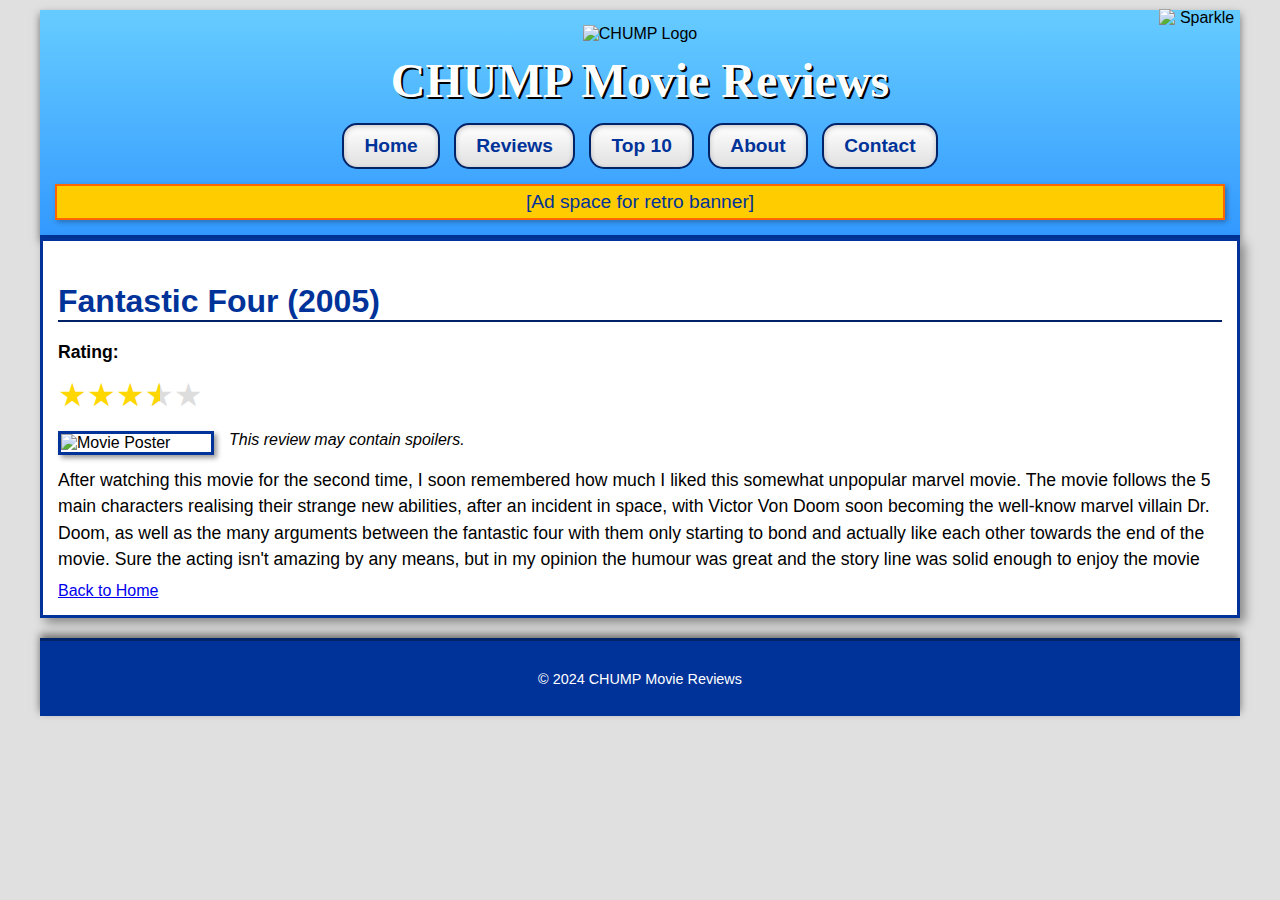
==== fantasticfour-review1.html @ d6ce42c2 "Add files via upload" ====
<!DOCTYPE html>
<html lang="en">
<head>
    <meta charset="UTF-8">
    <meta name="viewport" content="width=device-width, initial-scale=1.0">
    <title>Detailed Review - CHUMP Movie Reviews</title>
    <link rel="stylesheet" href="styles.css"> <!-- Link to your main stylesheet -->
</head>
<body>
    <div class="container">
        <header>
            <div class="logo-container">
                <img src="chump-logo.gif" alt="CHUMP Logo">
                <h1>CHUMP Movie Reviews</h1>
            </div>
            <nav>
                <a href="#">Home</a>
                <a href="#">Reviews</a>
                <a href="#">Top 10</a>
                <a href="#">About</a>
                <a href="#">Contact</a>
                <img src="images/sparkle.gif" alt="Sparkle" class="sparkle">
            </nav>
            <div class="banner-ad">[Ad space for retro banner]</div>
        </header>


        <main>
            <article class="detailed-review">
                <h2 id="movie-title">Movie Title</h2>
                <p><strong>Rating:</strong> 
                    <div class="rating" id="rating"></div>
                </p>
                <img src="images/fantastic-four-poster.webp" alt="Movie Poster">
                <i>This review may contain spoilers.</i>
                <p id="review-content">Detailed review content goes here...</p>
                <a href="index.html" class="back-to-home">Back to Home</a>
            </article>
        </main>

        <footer>
            <p>&copy; 2024 CHUMP Movie Reviews</p>
        </footer>
    </div>

    <script>
        function generateStars(rating) {
            const fullStars = Math.floor(rating);
            const hasHalfStar = !Number.isInteger(rating);
            const totalStars = 5;

            let starsHtml = '';

            for (let i = 0; i < totalStars; i++) {
                if (i < fullStars) {
                    starsHtml += '<span class="star full">&#9733;</span>'; // Full star
                } else if (i === fullStars && hasHalfStar) {
                    starsHtml += '<span class="star half">&#9733;</span>'; // Half star
                } else {
                    starsHtml += '<span class="star empty">&#9733;</span>'; // Empty star
                }
            }
            
            return starsHtml;
        }

        document.addEventListener('DOMContentLoaded', () => {
            const ratingValue = 3.5; // Example rating value
            const movieTitle = "Fantastic Four (2005)"; // Example movie title
            const reviewContent = "After watching this movie for the second time, I soon remembered how much I liked this somewhat unpopular marvel movie. The movie follows the 5 main characters realising their strange new abilities, after an incident in space, with Victor Von Doom soon becoming the well-know marvel villain Dr. Doom, as well as the many arguments between the fantastic four with them only starting to bond and actually like each other towards the end of the movie. Sure the acting isn't amazing by any means, but in my opinion the humour was great and the story line was solid enough to enjoy the movie";

            document.getElementById('rating').innerHTML = generateStars(ratingValue);
            document.getElementById('movie-title').textContent = movieTitle;
            document.getElementById('review-content').textContent = reviewContent;
        });
    </script>
</body>
</html>
---- styles.css ----
/* General styles */
body {
    font-family: 'Verdana', sans-serif;
    background: url('background-pattern.png') repeat;
    color: #000;
    margin: 0;
    padding: 0;
    background-color: #e0e0e0;
}

.container {
    max-width: 1200px;
    margin: 0 auto;
    padding: 10px;
}

header {
    background: url('header-background.gif') repeat-x, linear-gradient(to bottom, #66ccff, #3399ff);
    padding: 15px;
    border-bottom: 3px solid #003399;
    box-shadow: 0 4px 8px rgba(0, 0, 0, 0.5);
    text-align: center;
    position: relative;
}

.logo-container img {
    width: 100px;
    height: auto;
}

header h1 {
    font-family: 'Comic Sans MS', cursive;
    font-size: 3em;
    color: #fff;
    text-shadow: 2px 2px #000;
    margin: 10px 0;
}

nav {
    text-align: center;
    margin: 10px 0;
}

nav a {
    display: inline-block;
    padding: 10px 20px;
    background: linear-gradient(to bottom, #ffffff, #e0e0e0);
    color: #003399;
    text-decoration: none;
    border: 2px solid #002266;
    border-radius: 15px;
    margin: 5px;
    box-shadow: inset 0 2px 5px rgba(0, 0, 0, 0.2);
    font-weight: bold;
    font-size: 1.2em;
}

nav a:hover {
    background: linear-gradient(to bottom, #f0f0f0, #d0d0d0);
    color: #002266;
}

.sparkle {
    position: absolute;
    top: -1px;
    right: 1px;
    width: 80px;
    height: 80px;
}

.banner-ad {
    background-color: #ffcc00;
    border: 2px solid #ff6600;
    padding: 5px;
    margin-top: 10px;
    font-size: 1.2em;
    color: #003399;
    text-align: center;
    box-shadow: 2px 2px 5px rgba(0, 0, 0, 0.3);
}

/* Content wrapper */
.content-wrapper {
    display: flex;
    margin-top: 20px;
}

.sidebar {
    width: 250px;
    background-color: #e6e6ff;
    padding: 10px;
    border-right: 3px solid #003399;
    box-shadow: 5px 0 10px rgba(0, 0, 0, 0.3);
    margin-right: 20px;
    font-size: 0.9em;
}

.widget {
    margin-bottom: 20px;
    background: url('widget-bg.gif') repeat-x;
    border: 2px solid #002266;
    padding: 10px;
    box-shadow: 2px 2px 5px rgba(0, 0, 0, 0.3);
    text-align: center;
}

.widget h3 {
    font-size: 1.2em;
    color: #003399;
    margin-bottom: 10px;
    border-bottom: 2px dashed #002266;
    padding-bottom: 5px;
}

.widget ul {
    list-style-type: none;
    padding: 0;
}

.widget ul li {
    margin-bottom: 5px;
}

.widget ul li a {
    text-decoration: none;
    color: #003399;
    font-weight: bold;
}

.widget ul li a:hover {
    text-decoration: underline;
    color: #002266;
}

main {
    flex-grow: 1;
}

/* Review section adjustments */
article {
    background-color: #ffffff;
    border: 3px solid #003399;
    padding: 15px;
    margin-bottom: 20px;
    box-shadow: 5px 5px 10px rgba(0, 0, 0, 0.4);
    position: relative;
    overflow: hidden; /* Ensures the float is cleared */
}

article img {
    width: 150px; /* Fixed width for all images */
    height: auto; /* Maintain aspect ratio */
    float: left;
    margin-right: 15px;
    margin-bottom: 10px;
    border: 3px solid #003399;
    box-shadow: 3px 3px 5px rgba(0, 0, 0, 0.4);
}

article h2 {
    font-family: 'Tahoma', sans-serif;
    font-size: 2em;
    color: #003399;
    margin-bottom: 10px;
    border-bottom: 2px solid #002266;
}

article p {
    font-size: 1.1em;
    line-height: 1.5;
    margin-bottom: 10px;
}

.read-more {
    display: inline-block;
    padding: 10px 15px;
    background: linear-gradient(to bottom, #003399, #001a66);
    color: #fff;
    text-decoration: none;
    border: 3px solid #000066;
    border-radius: 10px;
    box-shadow: 3px 3px 5px rgba(0, 0, 0, 0.5);
    font-weight: bold;
    transition: background 0.3s;
}

.read-more:hover {
    background: linear-gradient(to bottom, #001a66, #000033);
}

footer {
    clear: both;
    background-color: #003399;
    color: #fff;
    padding: 15px;
    text-align: center;
    font-family: 'Verdana', sans-serif;
    border-top: 3px solid #002266;
    box-shadow: 0 -4px 8px rgba(0, 0, 0, 0.5);
    font-size: 0.9em;
}

footer a {
    color: #ffcc00;
    text-decoration: none;
}

footer a:hover {
    text-decoration: underline;
}

.clearfix::after {
    content: "";
    display: table;
    clear: both;
}

/* Star Rating Styles */
.rating {
    display: inline-block;
    font-size: 2em; /* Adjust size as needed */
    color: #ffd700; /* Gold color for stars */
}

.star {
    display: inline-block;
    font-size: inherit; /* Inherit font size from parent */
    color: #ddd; /* Default color for empty stars */
}

.star.full {
    color: #ffd700; /* Color for full stars */
}

.star.half {
    position: relative;
}

.star.half::before {
    content: '\2605'; /* Unicode star character */
    position: absolute;
    left: 0;
    color: #ffd700; /* Color for the half star */
    width: 50%;
    overflow: hidden;
}

.star.empty {
    color: #ddd; /* Color for empty stars */
}
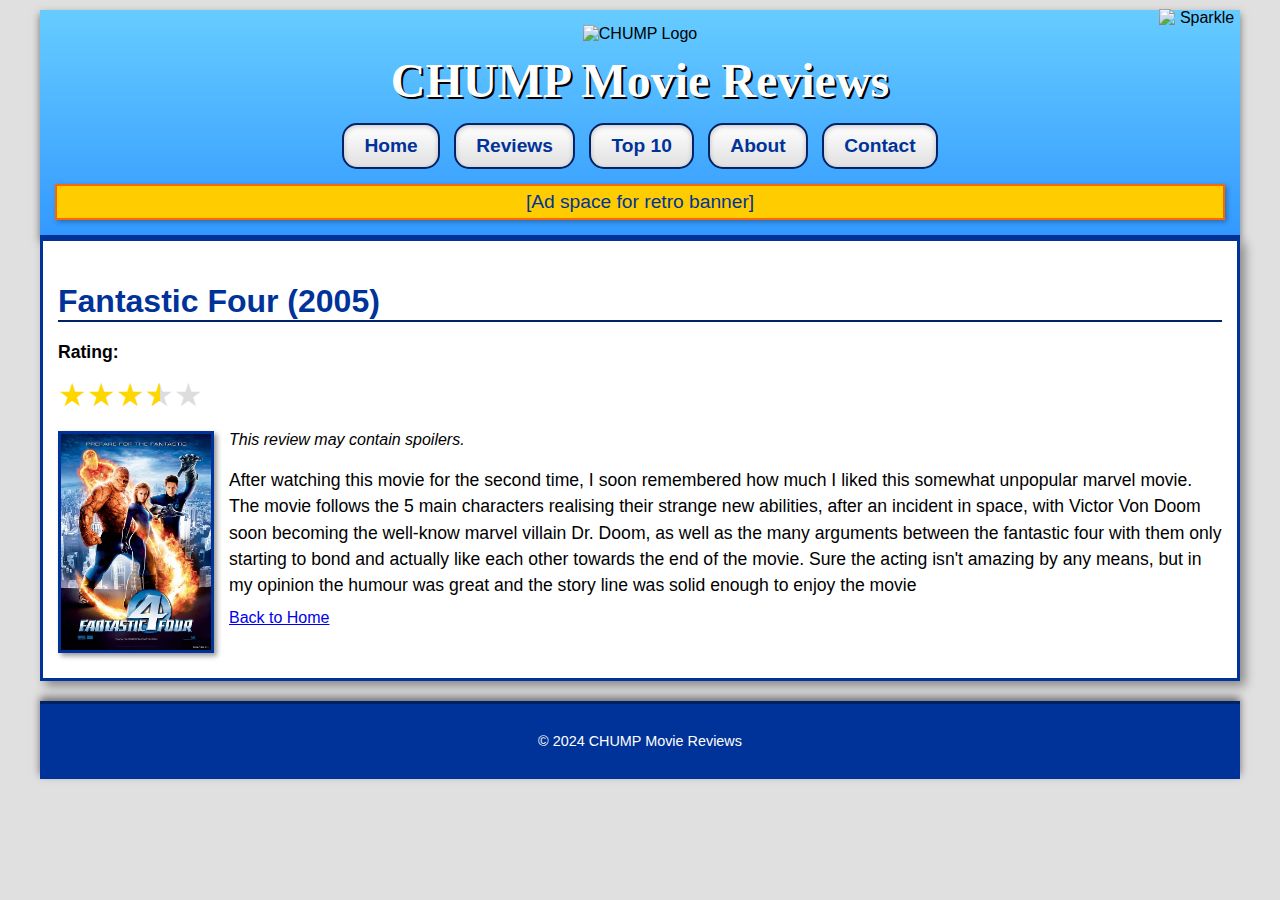
==== commit e3c49c7d: "Update fantasticfour-review1.html" ====
--- a/fantasticfour-review1.html
+++ b/fantasticfour-review1.html
@@ -31,7 +31,7 @@
                 <p><strong>Rating:</strong> 
                     <div class="rating" id="rating"></div>
                 </p>
-                <img src="images/fantastic-four-poster.webp" alt="Movie Poster">
+                <img src="fantastic-four-poster.webp" alt="Movie Poster">
                 <i>This review may contain spoilers.</i>
                 <p id="review-content">Detailed review content goes here...</p>
                 <a href="index.html" class="back-to-home">Back to Home</a>
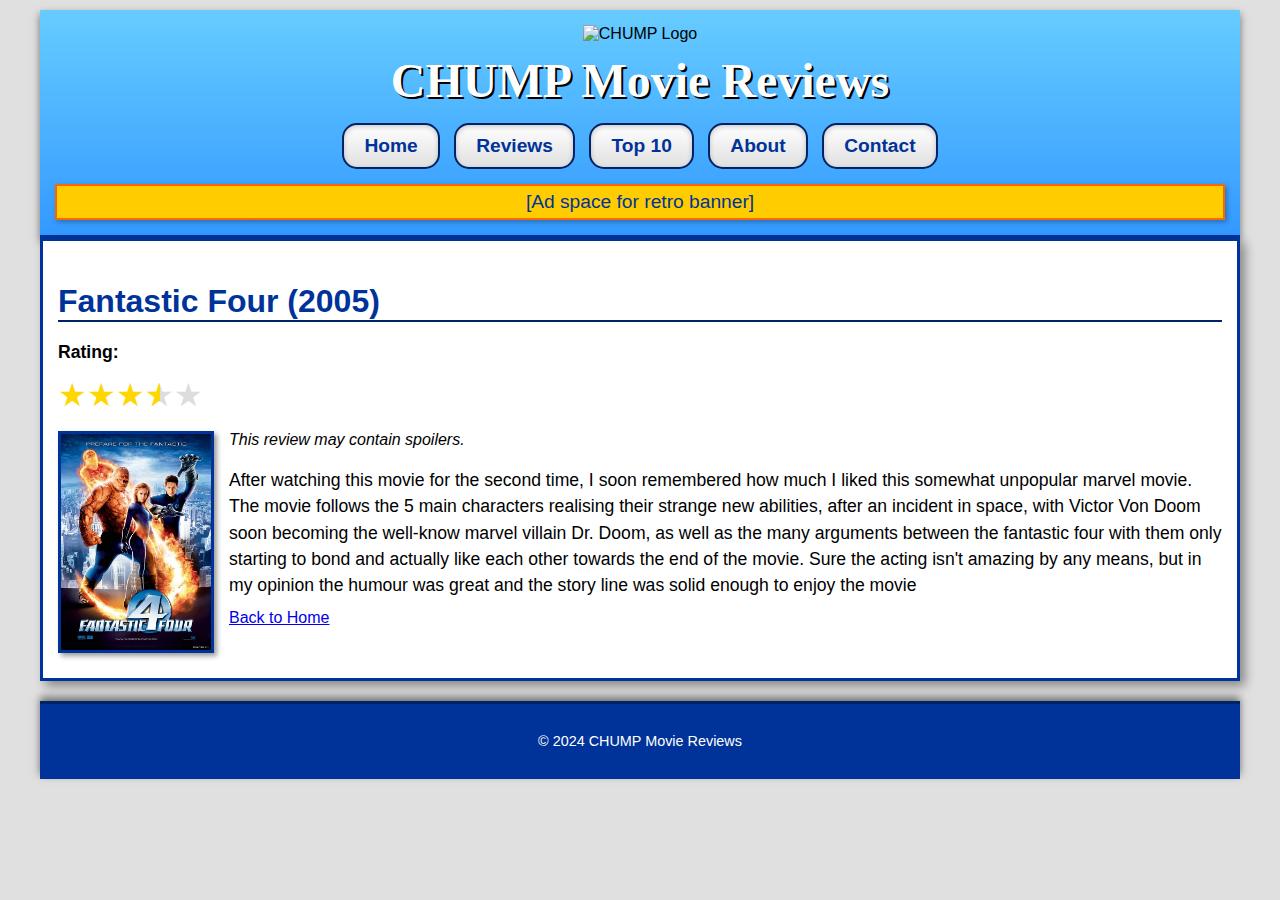
==== commit 7ee4f2db: "Update fantasticfour-review1.html" ====
--- a/fantasticfour-review1.html
+++ b/fantasticfour-review1.html
@@ -19,7 +19,6 @@
                 <a href="#">Top 10</a>
                 <a href="#">About</a>
                 <a href="#">Contact</a>
-                <img src="images/sparkle.gif" alt="Sparkle" class="sparkle">
             </nav>
             <div class="banner-ad">[Ad space for retro banner]</div>
         </header>
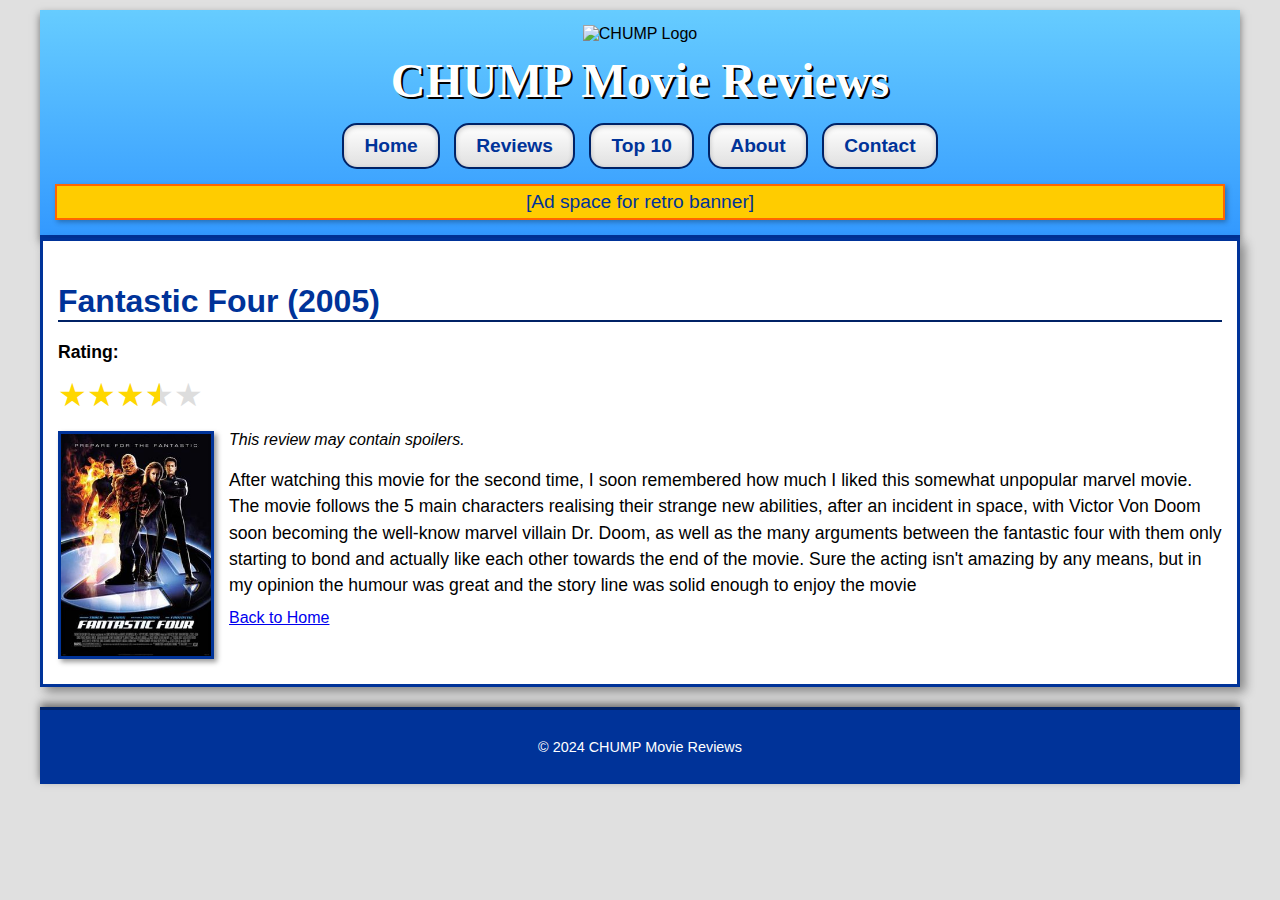
==== commit 11ce1671: "Update fantasticfour-review1.html" ====
--- a/fantasticfour-review1.html
+++ b/fantasticfour-review1.html
@@ -30,7 +30,7 @@
                 <p><strong>Rating:</strong> 
                     <div class="rating" id="rating"></div>
                 </p>
-                <img src="fantastic-four-poster.webp" alt="Movie Poster">
+                <img src="fantastic-four-poster.jpg" alt="Movie Poster">
                 <i>This review may contain spoilers.</i>
                 <p id="review-content">Detailed review content goes here...</p>
                 <a href="index.html" class="back-to-home">Back to Home</a>
